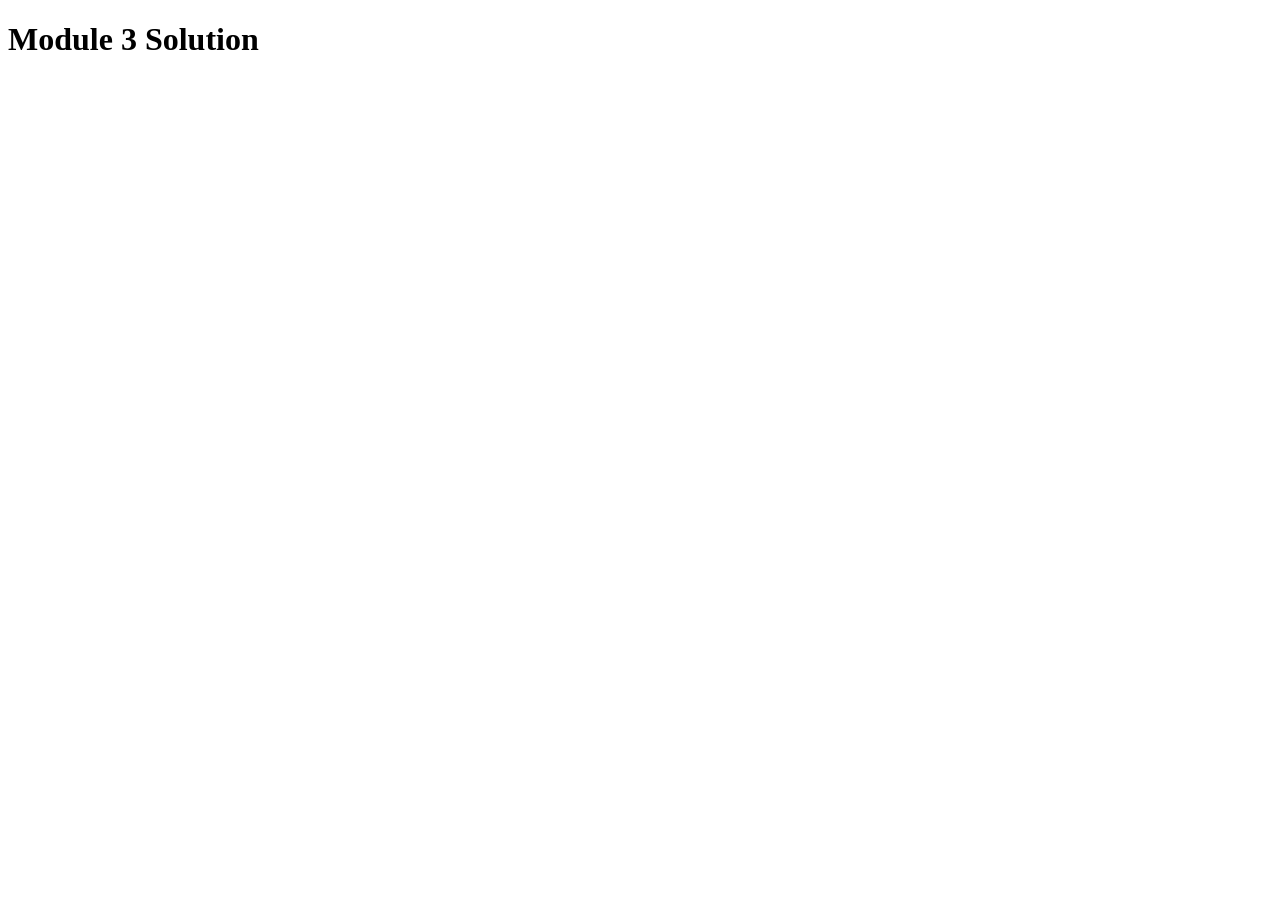
==== module3-solution/index.html @ a7ed5586 "Add initial HTML structure for Module 3 Solution" ====
<!DOCTYPE html>
<html lang="en">
<head>
    <meta charset="UTF-8">
    <meta name="viewport" content="width=device-width, initial-scale=1.0">
    <title>Module 3 Solution</title>
</head>
<body>
    <h1>Module 3 Solution</h1>
</body>
</html>
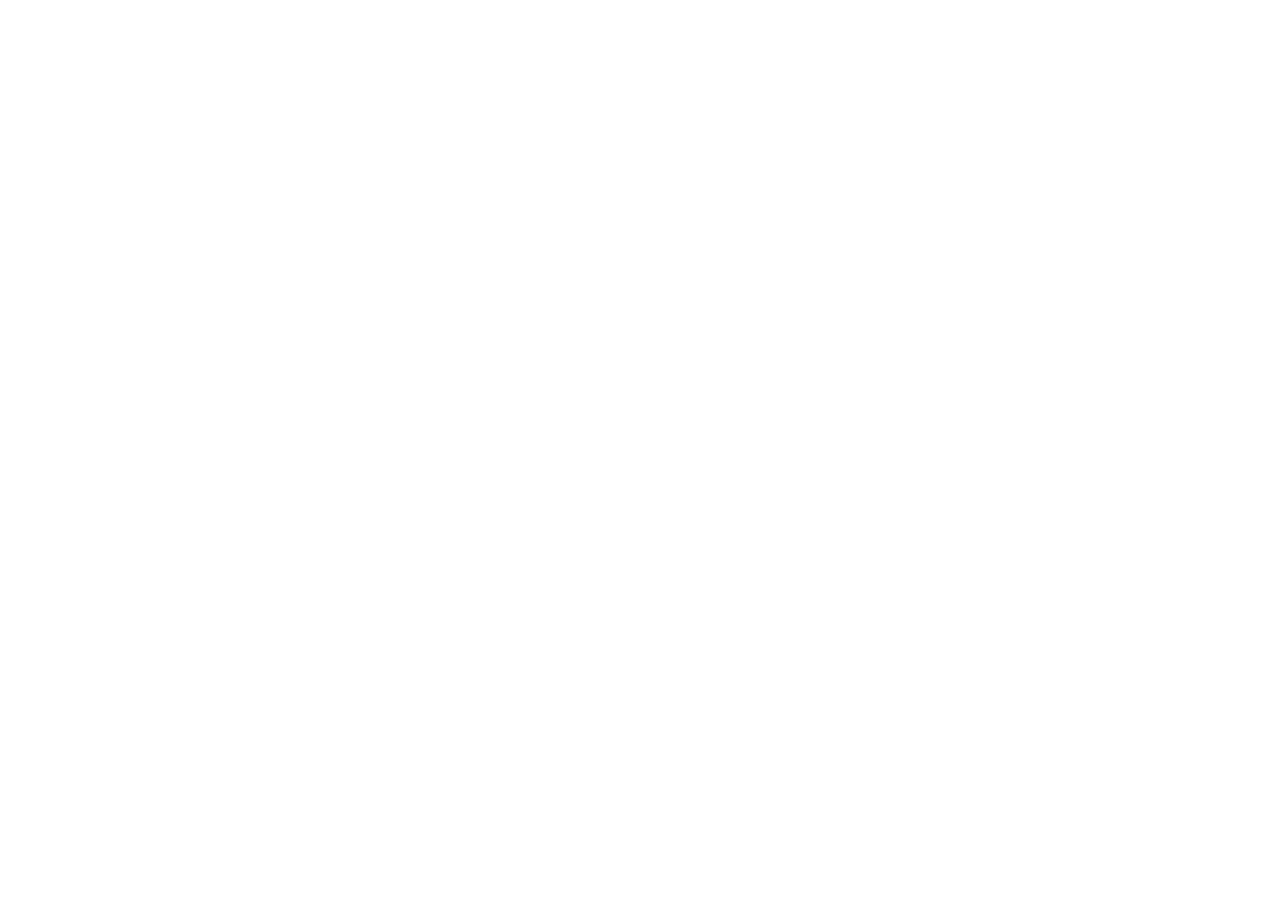
==== commit 4f309b3f: "Update title and viewport in index.html" ====
--- a/module3-solution/index.html
+++ b/module3-solution/index.html
@@ -2,10 +2,22 @@
 <html lang="en">
 <head>
     <meta charset="UTF-8">
-    <meta name="viewport" content="width=device-width, initial-scale=1.0">
-    <title>Module 3 Solution</title>
+    <meta name="viewport" content="width=device-width, initial-scale=1">
+    <title>Our Menu</title>
+
+    <!-- Bootstrap CSS -->
+    <link rel="stylesheet"
+          href="https://maxcdn.bootstrapcdn.com/bootstrap/3.3.7/css/bootstrap.min.css">
+
+    <!-- Your CSS -->
+    <link rel="stylesheet" href="css/style.css">
 </head>
 <body>
-    <h1>Module 3 Solution</h1>
+
+    <!-- We will build the navbar and menu here -->
+
+    <!-- Bootstrap JavaScript dependencies -->
+    <script src="https://ajax.googleapis.com/ajax/libs/jquery/1.12.4/jquery.min.js"></script>
+    <script src="https://maxcdn.bootstrapcdn.com/bootstrap/3.3.7/js/bootstrap.min.js"></script>
 </body>
 </html>
--- a/module3-solution/css/style.css
+++ b/module3-solution/css/style.css
@@ -0,0 +1 @@
+/* Module 3 Solution */
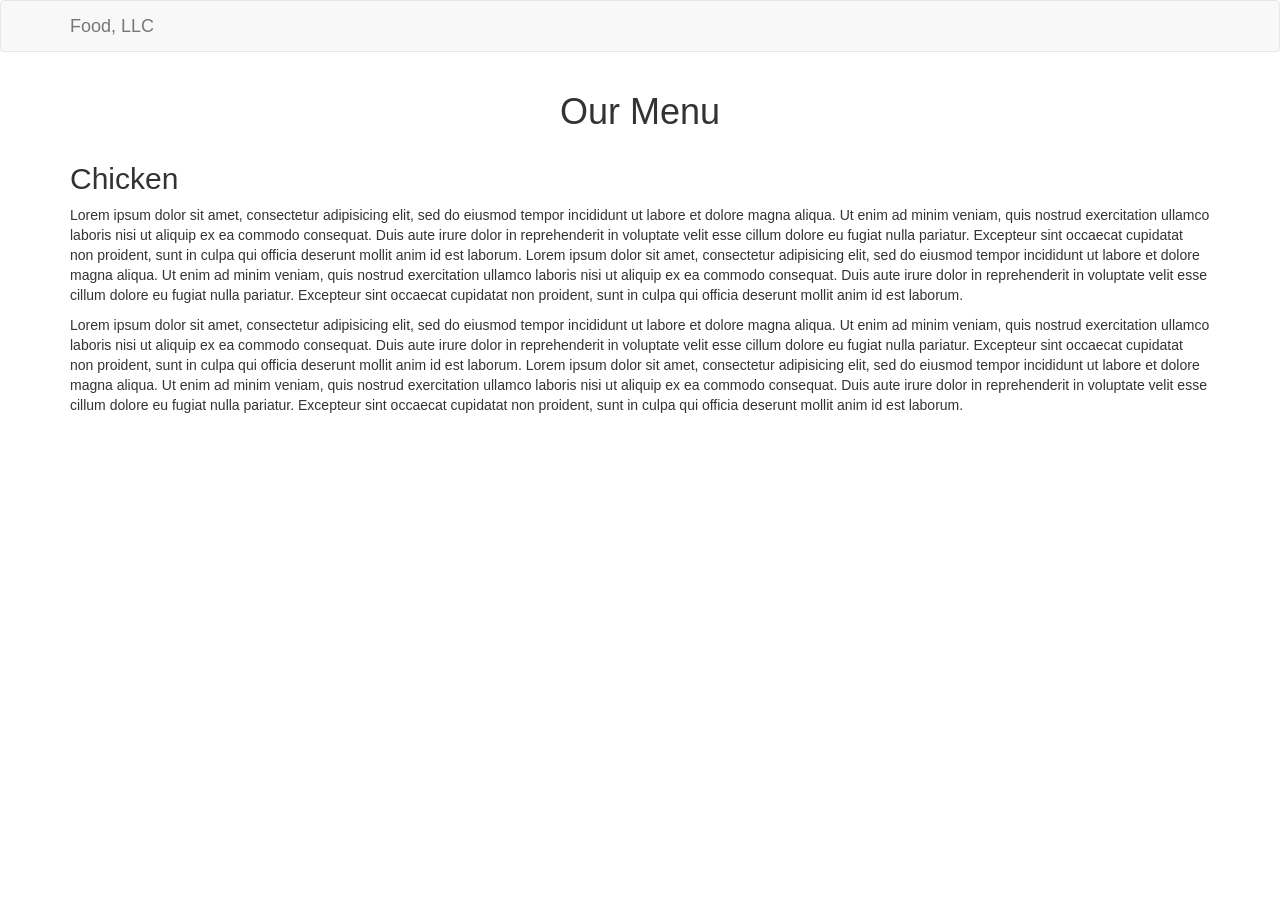
==== commit 1ae52996: "Refactor index.html for improved structure and content" ====
--- a/module3-solution/index.html
+++ b/module3-solution/index.html
@@ -1,23 +1,66 @@
-<!DOCTYPE html>
+<!doctype html>
 <html lang="en">
 <head>
-    <meta charset="UTF-8">
-    <meta name="viewport" content="width=device-width, initial-scale=1">
-    <title>Our Menu</title>
-
-    <!-- Bootstrap CSS -->
-    <link rel="stylesheet"
-          href="https://maxcdn.bootstrapcdn.com/bootstrap/3.3.7/css/bootstrap.min.css">
-
-    <!-- Your CSS -->
-    <link rel="stylesheet" href="css/style.css">
+  <meta charset="utf-8">
+  <meta http-equiv="X-UA-Compatible" content="IE=edge">
+  <meta name="viewport" content="width=device-width, initial-scale=1">
+  <title>Food, LLC</title>
+  
+  <!-- Bootstrap CSS CDN -->
+  <link rel="stylesheet" href="https://maxcdn.bootstrapcdn.com/bootstrap/3.3.7/css/bootstrap.min.css">
+  
+  <!-- Custom CSS -->
+  <link rel="stylesheet" href="css/style.css">
 </head>
 <body>
 
-    <!-- We will build the navbar and menu here -->
+  <!-- Navbar -->
+  <nav id="header-nav" class="navbar navbar-default">
+    <div class="container">
+      <div class="navbar-header">
+        
+        <!-- Brand Name -->
+        <a href="index.html" class="navbar-brand">Food, LLC</a>
 
-    <!-- Bootstrap JavaScript dependencies -->
-    <script src="https://ajax.googleapis.com/ajax/libs/jquery/1.12.4/jquery.min.js"></script>
-    <script src="https://maxcdn.bootstrapcdn.com/bootstrap/3.3.7/js/bootstrap.min.js"></script>
+        <!-- Mobile Menu Toggle Button -->
+        <button type="button" class="navbar-toggle collapsed" data-toggle="collapse" data-target="#collapsable-nav" aria-expanded="false">
+          <span class="sr-only">Toggle navigation</span>
+          <span class="icon-bar"></span>
+          <span class="icon-bar"></span>
+          <span class="icon-bar"></span>
+        </button>
+        
+      </div>
+
+      <!-- Collapsible Mobile Menu -->
+      <div id="collapsable-nav" class="collapse navbar-collapse">
+        <ul id="nav-list" class="nav navbar-nav navbar-right visible-xs">
+          <li><a href="#chicken">Chicken</a></li>
+          <li><a href="#beef">Beef</a></li>
+          <li><a href="#sushi">Sushi</a></li>
+        </ul>
+      </div><!-- .navbar-collapse -->
+    </div><!-- .container -->
+  </nav><!-- #header-nav -->
+
+  <!-- Page Heading -->
+  <div class="container">
+    <h1 id="menu-heading" class="text-center">Our Menu</h1>
+
+    <!-- Single Tall Section with Grid -->
+    <div class="row">
+      <div class="col-xs-12">
+        <section id="menu-section">
+          <h2>Chicken</h2>
+          <p>Lorem ipsum dolor sit amet, consectetur adipisicing elit, sed do eiusmod tempor incididunt ut labore et dolore magna aliqua. Ut enim ad minim veniam, quis nostrud exercitation ullamco laboris nisi ut aliquip ex ea commodo consequat. Duis aute irure dolor in reprehenderit in voluptate velit esse cillum dolore eu fugiat nulla pariatur. Excepteur sint occaecat cupidatat non proident, sunt in culpa qui officia deserunt mollit anim id est laborum. Lorem ipsum dolor sit amet, consectetur adipisicing elit, sed do eiusmod tempor incididunt ut labore et dolore magna aliqua. Ut enim ad minim veniam, quis nostrud exercitation ullamco laboris nisi ut aliquip ex ea commodo consequat. Duis aute irure dolor in reprehenderit in voluptate velit esse cillum dolore eu fugiat nulla pariatur. Excepteur sint occaecat cupidatat non proident, sunt in culpa qui officia deserunt mollit anim id est laborum.</p>
+          <p>Lorem ipsum dolor sit amet, consectetur adipisicing elit, sed do eiusmod tempor incididunt ut labore et dolore magna aliqua. Ut enim ad minim veniam, quis nostrud exercitation ullamco laboris nisi ut aliquip ex ea commodo consequat. Duis aute irure dolor in reprehenderit in voluptate velit esse cillum dolore eu fugiat nulla pariatur. Excepteur sint occaecat cupidatat non proident, sunt in culpa qui officia deserunt mollit anim id est laborum. Lorem ipsum dolor sit amet, consectetur adipisicing elit, sed do eiusmod tempor incididunt ut labore et dolore magna aliqua. Ut enim ad minim veniam, quis nostrud exercitation ullamco laboris nisi ut aliquip ex ea commodo consequat. Duis aute irure dolor in reprehenderit in voluptate velit esse cillum dolore eu fugiat nulla pariatur. Excepteur sint occaecat cupidatat non proident, sunt in culpa qui officia deserunt mollit anim id est laborum.</p>
+        </section>
+      </div>
+    </div>
+  </div><!-- .container -->
+
+  <!-- JavaScript Libraries (jQuery and Bootstrap JS required for mobile dropdown) -->
+  <script src="https://ajax.googleapis.com/ajax/libs/jquery/1.12.4/jquery.min.js"></script>
+  <script src="https://maxcdn.bootstrapcdn.com/bootstrap/3.3.7/js/bootstrap.min.js"></script>
 </body>
 </html>
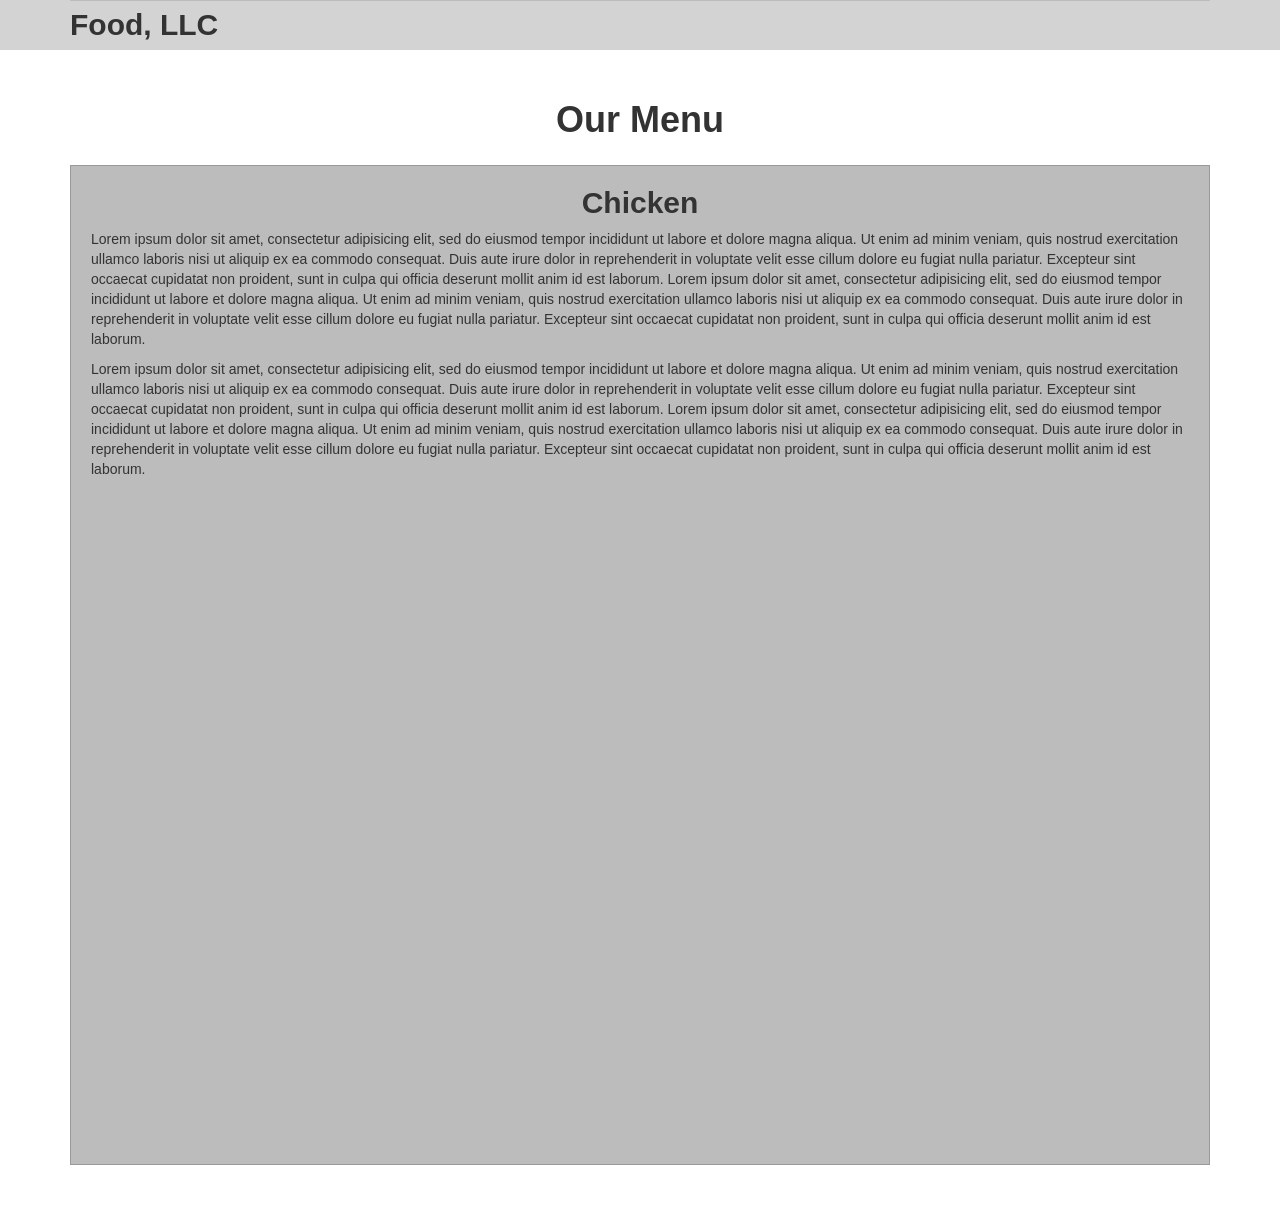
==== commit 61968ab5: "Fix doctype declaration in index.html" ====
--- a/module3-solution/index.html
+++ b/module3-solution/index.html
@@ -1,4 +1,4 @@
-<!doctype html>
+<!DOCTYPE html>
 <html lang="en">
 <head>
   <meta charset="utf-8">
--- a/module3-solution/css/style.css
+++ b/module3-solution/css/style.css
@@ -1 +1,73 @@
-/* Module 3 Solution */
+/* Base Styles */
+body {
+  font-family: 'Oxygen', sans-serif;
+  background-color: #fff;
+  color: #333;
+}
+
+/* Navbar styling */
+.navbar-default {
+  background-color: #d3d3d3;
+  border: none;
+  border-radius: 0;
+  margin-bottom: 30px;
+}
+
+.navbar-brand {
+  font-size: 30px;
+  color: #333 !important;
+  font-weight: bold;
+}
+
+/* Navbar toggle button styling */
+.navbar-default .navbar-toggle {
+  border-color: #333;
+}
+
+.navbar-default .navbar-toggle:hover,
+.navbar-default .navbar-toggle:focus {
+  background-color: #bcbcbc;
+}
+
+.navbar-default .navbar-toggle .icon-bar {
+  background-color: #333;
+}
+
+/* Mobile Dropdown menu styling */
+#collapsable-nav {
+  background-color: #d3d3d3;
+  border-top: 1px solid #bcbcbc;
+}
+
+#collapsable-nav ul li a {
+  color: #333;
+  text-align: center;
+  font-size: 18px;
+  border-bottom: 1px solid #bcbcbc;
+}
+
+#collapsable-nav ul li a:hover {
+  background-color: #bcbcbc;
+  color: #000;
+}
+
+/* Page Heading styling */
+#menu-heading {
+  font-weight: bold;
+  margin-bottom: 25px;
+}
+
+/* Really Tall Section styling */
+#menu-section {
+  background-color: #bcbcbc;
+  border: 1px solid #999;
+  padding: 20px;
+  margin-bottom: 50px;
+  min-height: 1000px;
+}
+
+#menu-section h2 {
+  text-align: center;
+  margin-top: 0;
+  font-weight: bold;
+}
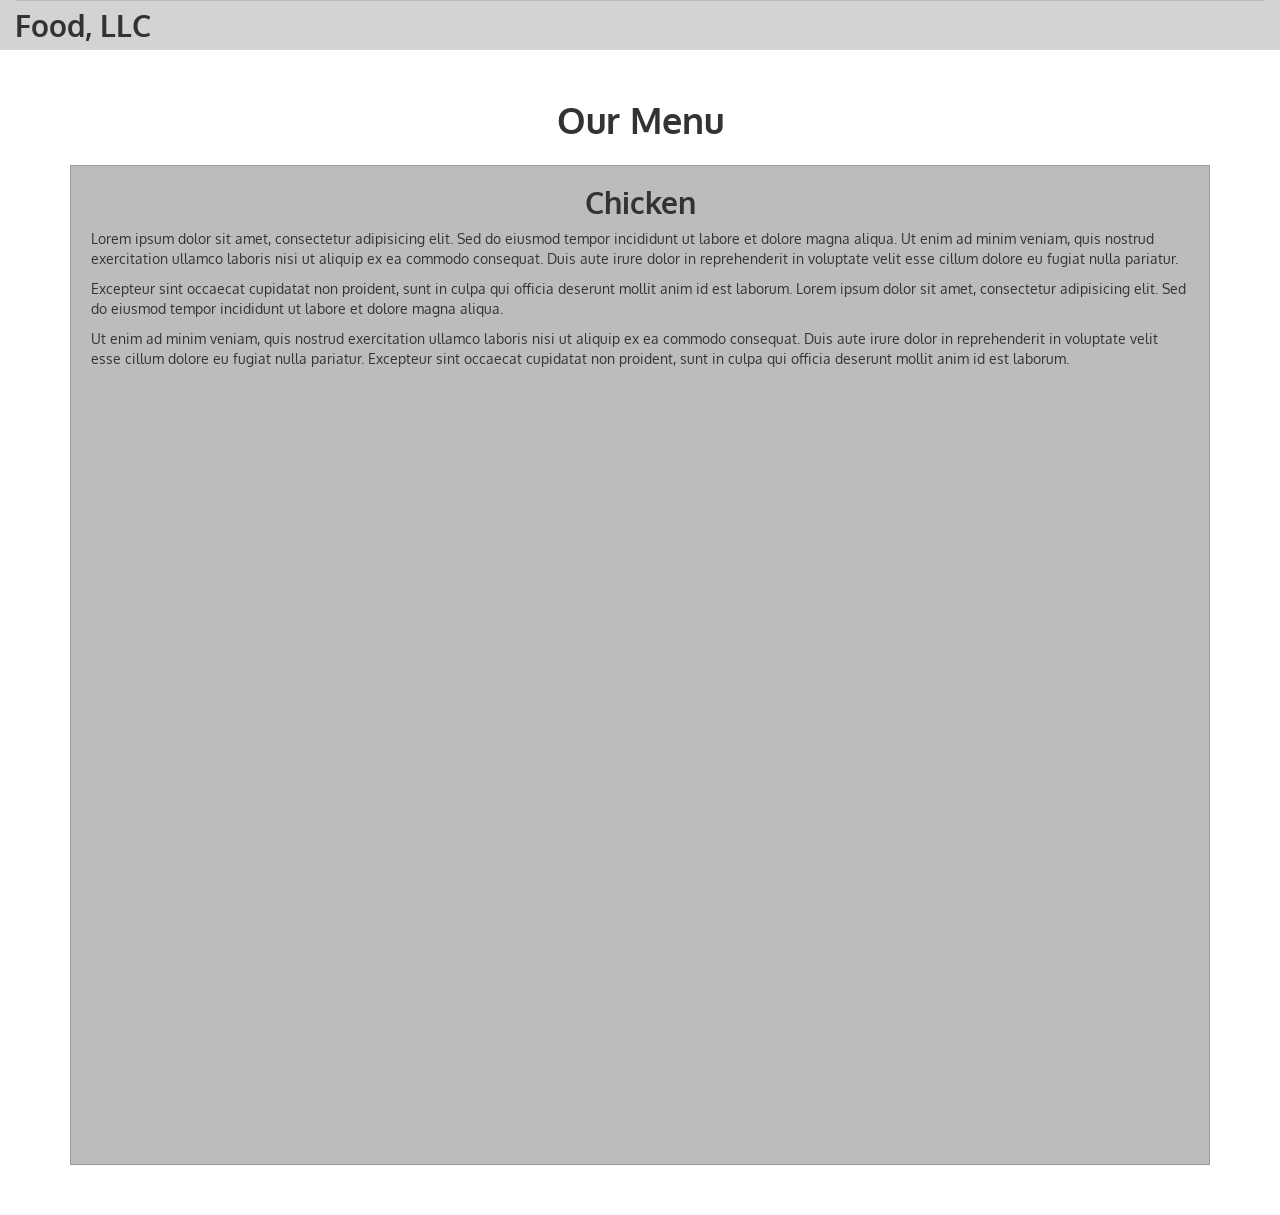
==== commit 4958ea53: "Refactor HTML structure and improve navbar layout" ====
--- a/module3-solution/index.html
+++ b/module3-solution/index.html
@@ -1,66 +1,118 @@
+
 <!DOCTYPE html>
 <html lang="en">
 <head>
   <meta charset="utf-8">
   <meta http-equiv="X-UA-Compatible" content="IE=edge">
   <meta name="viewport" content="width=device-width, initial-scale=1">
+
   <title>Food, LLC</title>
-  
-  <!-- Bootstrap CSS CDN -->
-  <link rel="stylesheet" href="https://maxcdn.bootstrapcdn.com/bootstrap/3.3.7/css/bootstrap.min.css">
-  
+
+  <!-- Google Fonts -->
+  <link href="https://fonts.googleapis.com/css?family=Oxygen:400,700"
+        rel="stylesheet">
+
+  <!-- Bootstrap 3 CSS -->
+  <link rel="stylesheet"
+        href="https://maxcdn.bootstrapcdn.com/bootstrap/3.3.7/css/bootstrap.min.css">
+
   <!-- Custom CSS -->
   <link rel="stylesheet" href="css/style.css">
 </head>
 <body>
 
   <!-- Navbar -->
-  <nav id="header-nav" class="navbar navbar-default">
-    <div class="container">
-      <div class="navbar-header">
-        
-        <!-- Brand Name -->
-        <a href="index.html" class="navbar-brand">Food, LLC</a>
+  <header>
+    <nav id="header-nav" class="navbar navbar-default">
+      <div class="container-fluid">
 
-        <!-- Mobile Menu Toggle Button -->
-        <button type="button" class="navbar-toggle collapsed" data-toggle="collapse" data-target="#collapsable-nav" aria-expanded="false">
-          <span class="sr-only">Toggle navigation</span>
-          <span class="icon-bar"></span>
-          <span class="icon-bar"></span>
-          <span class="icon-bar"></span>
-        </button>
-        
+        <div class="navbar-header">
+
+          <!-- Company Name -->
+          <a href="index.html" class="navbar-brand">
+            Food, LLC
+          </a>
+
+          <!-- Mobile Menu Button -->
+          <button type="button"
+                  class="navbar-toggle collapsed"
+                  data-toggle="collapse"
+                  data-target="#collapsable-nav"
+                  aria-expanded="false"
+                  aria-controls="collapsable-nav">
+            <span class="sr-only">Toggle navigation</span>
+            <span class="icon-bar"></span>
+            <span class="icon-bar"></span>
+            <span class="icon-bar"></span>
+          </button>
+
+        </div>
+
+        <!-- Mobile Dropdown Menu -->
+        <div id="collapsable-nav"
+             class="collapse navbar-collapse">
+          <ul id="nav-list"
+              class="nav navbar-nav visible-xs">
+            <li><a href="#chicken">Chicken</a></li>
+            <li><a href="#beef">Beef</a></li>
+            <li><a href="#sushi">Sushi</a></li>
+          </ul>
+        </div>
+
       </div>
+    </nav>
+  </header>
 
-      <!-- Collapsible Mobile Menu -->
-      <div id="collapsable-nav" class="collapse navbar-collapse">
-        <ul id="nav-list" class="nav navbar-nav navbar-right visible-xs">
-          <li><a href="#chicken">Chicken</a></li>
-          <li><a href="#beef">Beef</a></li>
-          <li><a href="#sushi">Sushi</a></li>
-        </ul>
-      </div><!-- .navbar-collapse -->
-    </div><!-- .container -->
-  </nav><!-- #header-nav -->
+  <!-- Main Content -->
+  <main class="container">
 
-  <!-- Page Heading -->
-  <div class="container">
-    <h1 id="menu-heading" class="text-center">Our Menu</h1>
+    <h1 id="menu-heading" class="text-center">
+      Our Menu
+    </h1>
 
-    <!-- Single Tall Section with Grid -->
+    <!-- Responsive Grid -->
     <div class="row">
       <div class="col-xs-12">
+
         <section id="menu-section">
-          <h2>Chicken</h2>
-          <p>Lorem ipsum dolor sit amet, consectetur adipisicing elit, sed do eiusmod tempor incididunt ut labore et dolore magna aliqua. Ut enim ad minim veniam, quis nostrud exercitation ullamco laboris nisi ut aliquip ex ea commodo consequat. Duis aute irure dolor in reprehenderit in voluptate velit esse cillum dolore eu fugiat nulla pariatur. Excepteur sint occaecat cupidatat non proident, sunt in culpa qui officia deserunt mollit anim id est laborum. Lorem ipsum dolor sit amet, consectetur adipisicing elit, sed do eiusmod tempor incididunt ut labore et dolore magna aliqua. Ut enim ad minim veniam, quis nostrud exercitation ullamco laboris nisi ut aliquip ex ea commodo consequat. Duis aute irure dolor in reprehenderit in voluptate velit esse cillum dolore eu fugiat nulla pariatur. Excepteur sint occaecat cupidatat non proident, sunt in culpa qui officia deserunt mollit anim id est laborum.</p>
-          <p>Lorem ipsum dolor sit amet, consectetur adipisicing elit, sed do eiusmod tempor incididunt ut labore et dolore magna aliqua. Ut enim ad minim veniam, quis nostrud exercitation ullamco laboris nisi ut aliquip ex ea commodo consequat. Duis aute irure dolor in reprehenderit in voluptate velit esse cillum dolore eu fugiat nulla pariatur. Excepteur sint occaecat cupidatat non proident, sunt in culpa qui officia deserunt mollit anim id est laborum. Lorem ipsum dolor sit amet, consectetur adipisicing elit, sed do eiusmod tempor incididunt ut labore et dolore magna aliqua. Ut enim ad minim veniam, quis nostrud exercitation ullamco laboris nisi ut aliquip ex ea commodo consequat. Duis aute irure dolor in reprehenderit in voluptate velit esse cillum dolore eu fugiat nulla pariatur. Excepteur sint occaecat cupidatat non proident, sunt in culpa qui officia deserunt mollit anim id est laborum.</p>
+
+          <h2 id="chicken">Chicken</h2>
+
+          <p>
+            Lorem ipsum dolor sit amet, consectetur adipisicing elit.
+            Sed do eiusmod tempor incididunt ut labore et dolore magna
+            aliqua. Ut enim ad minim veniam, quis nostrud exercitation
+            ullamco laboris nisi ut aliquip ex ea commodo consequat.
+            Duis aute irure dolor in reprehenderit in voluptate velit
+            esse cillum dolore eu fugiat nulla pariatur.
+          </p>
+
+          <p>
+            Excepteur sint occaecat cupidatat non proident, sunt in culpa
+            qui officia deserunt mollit anim id est laborum. Lorem ipsum
+            dolor sit amet, consectetur adipisicing elit. Sed do eiusmod
+            tempor incididunt ut labore et dolore magna aliqua.
+          </p>
+
+          <p>
+            Ut enim ad minim veniam, quis nostrud exercitation ullamco
+            laboris nisi ut aliquip ex ea commodo consequat. Duis aute
+            irure dolor in reprehenderit in voluptate velit esse cillum
+            dolore eu fugiat nulla pariatur. Excepteur sint occaecat
+            cupidatat non proident, sunt in culpa qui officia deserunt
+            mollit anim id est laborum.
+          </p>
+
         </section>
+
       </div>
     </div>
-  </div><!-- .container -->
 
-  <!-- JavaScript Libraries (jQuery and Bootstrap JS required for mobile dropdown) -->
+  </main>
+
+  <!-- JavaScript: jQuery must load before Bootstrap -->
   <script src="https://ajax.googleapis.com/ajax/libs/jquery/1.12.4/jquery.min.js"></script>
   <script src="https://maxcdn.bootstrapcdn.com/bootstrap/3.3.7/js/bootstrap.min.js"></script>
+
 </body>
 </html>
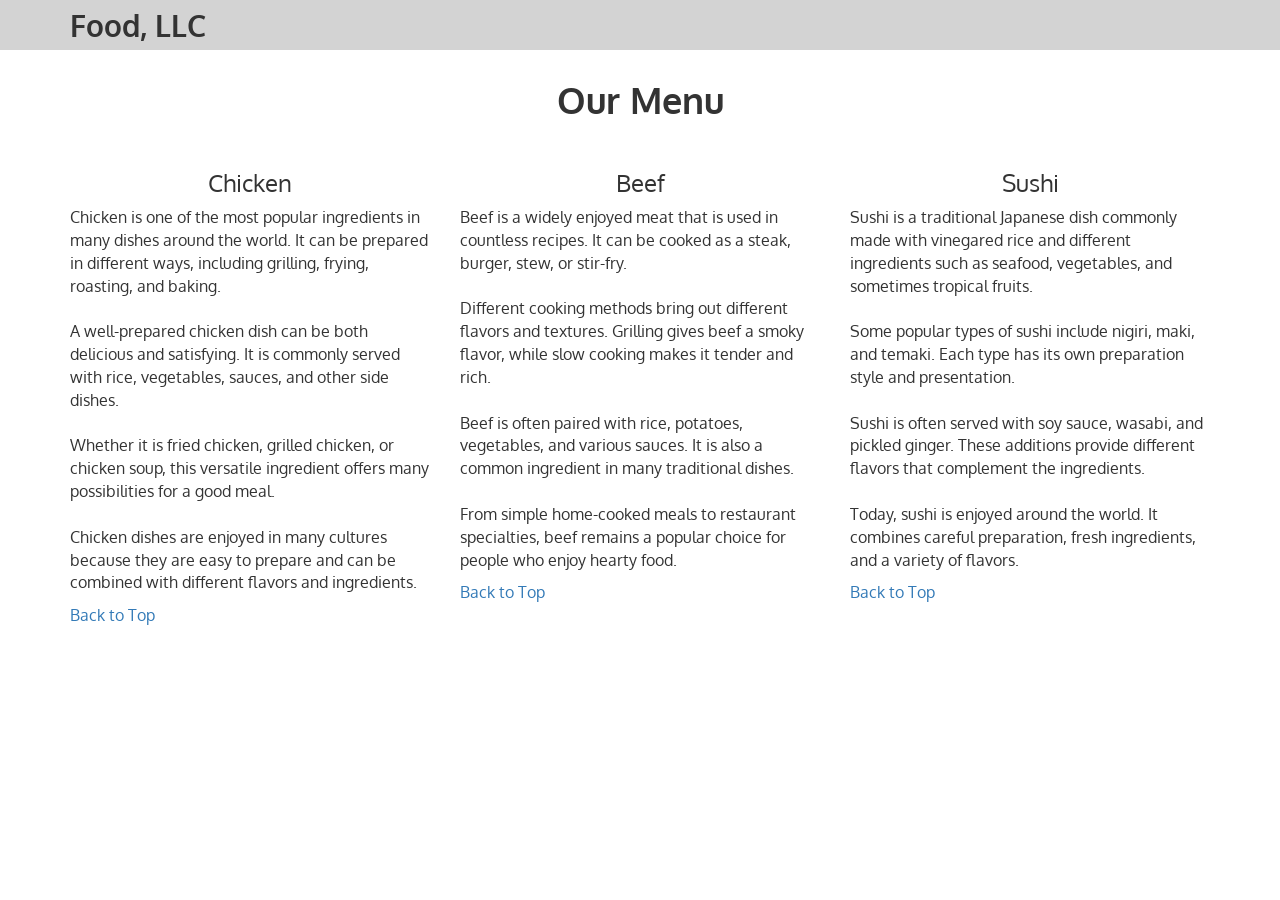
==== commit e154e63f: "Update index.html with new meta and title elements" ====
--- a/module3-solution/index.html
+++ b/module3-solution/index.html
@@ -1,118 +1,224 @@
-
 <!DOCTYPE html>
 <html lang="en">
 <head>
-  <meta charset="utf-8">
-  <meta http-equiv="X-UA-Compatible" content="IE=edge">
-  <meta name="viewport" content="width=device-width, initial-scale=1">
-
-  <title>Food, LLC</title>
-
-  <!-- Google Fonts -->
-  <link href="https://fonts.googleapis.com/css?family=Oxygen:400,700"
-        rel="stylesheet">
-
-  <!-- Bootstrap 3 CSS -->
-  <link rel="stylesheet"
-        href="https://maxcdn.bootstrapcdn.com/bootstrap/3.3.7/css/bootstrap.min.css">
-
-  <!-- Custom CSS -->
-  <link rel="stylesheet" href="css/style.css">
+    <meta charset="UTF-8">
+    <meta name="viewport" content="width=device-width, initial-scale=1">
+
+    <title>Food, LLC - Our Menu</title>
+
+    <!-- Bootstrap CSS -->
+    <link
+        rel="stylesheet"
+        href="https://maxcdn.bootstrapcdn.com/bootstrap/3.3.7/css/bootstrap.min.css"
+    >
+
+    <!-- Google Font -->
+    <link
+        href="https://fonts.googleapis.com/css?family=Oxygen:400,700"
+        rel="stylesheet"
+    >
+
+    <!-- Custom CSS -->
+    <link rel="stylesheet" href="css/style.css">
 </head>
+
 <body>
 
-  <!-- Navbar -->
-  <header>
-    <nav id="header-nav" class="navbar navbar-default">
-      <div class="container-fluid">
-
-        <div class="navbar-header">
-
-          <!-- Company Name -->
-          <a href="index.html" class="navbar-brand">
-            Food, LLC
-          </a>
-
-          <!-- Mobile Menu Button -->
-          <button type="button"
-                  class="navbar-toggle collapsed"
-                  data-toggle="collapse"
-                  data-target="#collapsable-nav"
-                  aria-expanded="false"
-                  aria-controls="collapsable-nav">
-            <span class="sr-only">Toggle navigation</span>
-            <span class="icon-bar"></span>
-            <span class="icon-bar"></span>
-            <span class="icon-bar"></span>
-          </button>
+    <!-- Navbar -->
+    <header>
+        <nav id="header-nav" class="navbar navbar-default">
+            <div class="container">
+
+                <div class="navbar-header">
+
+                    <!-- Mobile Toggle Button -->
+                    <button
+                        type="button"
+                        class="navbar-toggle collapsed visible-xs"
+                        data-toggle="collapse"
+                        data-target="#collapsable-nav"
+                        aria-expanded="false"
+                        aria-controls="collapsable-nav"
+                    >
+                        <span class="sr-only">Toggle navigation</span>
+                        <span class="icon-bar"></span>
+                        <span class="icon-bar"></span>
+                        <span class="icon-bar"></span>
+                    </button>
+
+                    <!-- Brand -->
+                    <a href="index.html" class="navbar-brand">
+                        <span>Food, LLC</span>
+                    </a>
+
+                </div>
+
+                <!-- Mobile Dropdown Menu -->
+                <div
+                    id="collapsable-nav"
+                    class="collapse navbar-collapse"
+                >
+                    <ul id="nav-list" class="nav navbar-nav navbar-right">
+
+                        <li class="visible-xs">
+                            <a href="#chicken">Chicken</a>
+                        </li>
+
+                        <li class="visible-xs">
+                            <a href="#beef">Beef</a>
+                        </li>
+
+                        <li class="visible-xs">
+                            <a href="#sushi">Sushi</a>
+                        </li>
+
+                    </ul>
+                </div>
+
+            </div>
+        </nav>
+    </header>
+
+    <!-- Main Content -->
+    <main class="container">
+
+        <!-- Page Heading -->
+        <h1 id="menu-heading" class="text-center">
+            Our Menu
+        </h1>
+
+        <div class="row">
+
+            <!-- Chicken Section -->
+            <div class="col-xs-12 col-sm-6 col-md-4">
+                <section id="chicken" class="menu-section">
+
+                    <h3 id="chicken-title" class="text-center">
+                        Chicken
+                    </h3>
+
+                    <p>
+                        Chicken is one of the most popular ingredients in
+                        many dishes around the world. It can be prepared
+                        in different ways, including grilling, frying,
+                        roasting, and baking.
+
+                        <br><br>
+
+                        A well-prepared chicken dish can be both delicious
+                        and satisfying. It is commonly served with rice,
+                        vegetables, sauces, and other side dishes.
+
+                        <br><br>
+
+                        Whether it is fried chicken, grilled chicken, or
+                        chicken soup, this versatile ingredient offers
+                        many possibilities for a good meal.
+
+                        <br><br>
+
+                        Chicken dishes are enjoyed in many cultures because
+                        they are easy to prepare and can be combined with
+                        different flavors and ingredients.
+                    </p>
+
+                    <a href="#menu-heading" class="back-to-top">
+                        Back to Top
+                    </a>
+
+                </section>
+            </div>
+
+            <!-- Beef Section -->
+            <div class="col-xs-12 col-sm-6 col-md-4">
+                <section id="beef" class="menu-section">
+
+                    <h3 id="beef-title" class="text-center">
+                        Beef
+                    </h3>
+
+                    <p>
+                        Beef is a widely enjoyed meat that is used in
+                        countless recipes. It can be cooked as a steak,
+                        burger, stew, or stir-fry.
+
+                        <br><br>
+
+                        Different cooking methods bring out different
+                        flavors and textures. Grilling gives beef a
+                        smoky flavor, while slow cooking makes it tender
+                        and rich.
+
+                        <br><br>
+
+                        Beef is often paired with rice, potatoes,
+                        vegetables, and various sauces. It is also a
+                        common ingredient in many traditional dishes.
+
+                        <br><br>
+
+                        From simple home-cooked meals to restaurant
+                        specialties, beef remains a popular choice
+                        for people who enjoy hearty food.
+                    </p>
+
+                    <a href="#menu-heading" class="back-to-top">
+                        Back to Top
+                    </a>
+
+                </section>
+            </div>
+
+            <!-- Sushi Section -->
+            <div class="col-xs-12 col-sm-12 col-md-4">
+                <section id="sushi" class="menu-section">
+
+                    <h3 id="sushi-title" class="text-center">
+                        Sushi
+                    </h3>
+
+                    <p>
+                        Sushi is a traditional Japanese dish commonly
+                        made with vinegared rice and different
+                        ingredients such as seafood, vegetables,
+                        and sometimes tropical fruits.
+
+                        <br><br>
+
+                        Some popular types of sushi include nigiri,
+                        maki, and temaki. Each type has its own
+                        preparation style and presentation.
+
+                        <br><br>
+
+                        Sushi is often served with soy sauce,
+                        wasabi, and pickled ginger. These additions
+                        provide different flavors that complement
+                        the ingredients.
+
+                        <br><br>
+
+                        Today, sushi is enjoyed around the world.
+                        It combines careful preparation, fresh
+                        ingredients, and a variety of flavors.
+                    </p>
+
+                    <a href="#menu-heading" class="back-to-top">
+                        Back to Top
+                    </a>
+
+                </section>
+            </div>
 
         </div>
 
-        <!-- Mobile Dropdown Menu -->
-        <div id="collapsable-nav"
-             class="collapse navbar-collapse">
-          <ul id="nav-list"
-              class="nav navbar-nav visible-xs">
-            <li><a href="#chicken">Chicken</a></li>
-            <li><a href="#beef">Beef</a></li>
-            <li><a href="#sushi">Sushi</a></li>
-          </ul>
-        </div>
-
-      </div>
-    </nav>
-  </header>
-
-  <!-- Main Content -->
-  <main class="container">
-
-    <h1 id="menu-heading" class="text-center">
-      Our Menu
-    </h1>
-
-    <!-- Responsive Grid -->
-    <div class="row">
-      <div class="col-xs-12">
-
-        <section id="menu-section">
-
-          <h2 id="chicken">Chicken</h2>
-
-          <p>
-            Lorem ipsum dolor sit amet, consectetur adipisicing elit.
-            Sed do eiusmod tempor incididunt ut labore et dolore magna
-            aliqua. Ut enim ad minim veniam, quis nostrud exercitation
-            ullamco laboris nisi ut aliquip ex ea commodo consequat.
-            Duis aute irure dolor in reprehenderit in voluptate velit
-            esse cillum dolore eu fugiat nulla pariatur.
-          </p>
-
-          <p>
-            Excepteur sint occaecat cupidatat non proident, sunt in culpa
-            qui officia deserunt mollit anim id est laborum. Lorem ipsum
-            dolor sit amet, consectetur adipisicing elit. Sed do eiusmod
-            tempor incididunt ut labore et dolore magna aliqua.
-          </p>
-
-          <p>
-            Ut enim ad minim veniam, quis nostrud exercitation ullamco
-            laboris nisi ut aliquip ex ea commodo consequat. Duis aute
-            irure dolor in reprehenderit in voluptate velit esse cillum
-            dolore eu fugiat nulla pariatur. Excepteur sint occaecat
-            cupidatat non proident, sunt in culpa qui officia deserunt
-            mollit anim id est laborum.
-          </p>
-
-        </section>
-
-      </div>
-    </div>
-
-  </main>
-
-  <!-- JavaScript: jQuery must load before Bootstrap -->
-  <script src="https://ajax.googleapis.com/ajax/libs/jquery/1.12.4/jquery.min.js"></script>
-  <script src="https://maxcdn.bootstrapcdn.com/bootstrap/3.3.7/js/bootstrap.min.js"></script>
+    </main>
+
+    <!-- jQuery -->
+    <script src="https://code.jquery.com/jquery-1.12.4.min.js"></script>
+
+    <!-- Bootstrap JavaScript -->
+    <script src="https://maxcdn.bootstrapcdn.com/bootstrap/3.3.7/js/bootstrap.min.js"></script>
 
 </body>
 </html>
--- a/module3-solution/css/style.css
+++ b/module3-solution/css/style.css
@@ -1,11 +1,19 @@
-/* Base Styles */
+
+/* =========================
+   Base Styles
+   ========================= */
+
 body {
   font-family: 'Oxygen', sans-serif;
+  font-size: 16px;
+  color: #333;
   background-color: #fff;
-  color: #333;
 }
 
-/* Navbar styling */
+/* =========================
+   Navbar
+   ========================= */
+
 .navbar-default {
   background-color: #d3d3d3;
   border: none;
@@ -14,14 +22,22 @@
 }
 
 .navbar-brand {
+  height: auto;
+  padding: 15px;
   font-size: 30px;
+  font-weight: 700;
   color: #333 !important;
-  font-weight: bold;
 }
 
-/* Navbar toggle button styling */
+/* Mobile toggle button */
+
 .navbar-default .navbar-toggle {
-  border-color: #333;
+  border: 1px solid #333;
+  margin-top: 12px;
+}
+
+.navbar-default .navbar-toggle .icon-bar {
+  background-color: #333;
 }
 
 .navbar-default .navbar-toggle:hover,
@@ -29,45 +45,118 @@
   background-color: #bcbcbc;
 }
 
-.navbar-default .navbar-toggle .icon-bar {
-  background-color: #333;
+/* =========================
+   Mobile Dropdown
+   ========================= */
+
+#collapsable-nav {
+  background-color: #d3d3d3;
 }
 
-/* Mobile Dropdown menu styling */
-#collapsable-nav {
-  background-color: #d3d3d3;
-  border-top: 1px solid #bcbcbc;
+#nav-list {
+  margin-top: 0;
+  margin-bottom: 0;
 }
 
-#collapsable-nav ul li a {
-  color: #333;
-  text-align: center;
-  font-size: 18px;
+#nav-list li {
   border-bottom: 1px solid #bcbcbc;
 }
 
-#collapsable-nav ul li a:hover {
+#nav-list li:last-child {
+  border-bottom: none;
+}
+
+#nav-list li a {
+  padding: 12px;
+  color: #333;
+  font-size: 18px;
+  text-align: center;
+}
+
+#nav-list li a:hover,
+#nav-list li a:focus {
   background-color: #bcbcbc;
   color: #000;
 }
 
-/* Page Heading styling */
+/* =========================
+   Page Heading
+   ========================= */
+
 #menu-heading {
-  font-weight: bold;
-  margin-bottom: 25px;
+  margin-top: 0;
+  margin-bottom: 30px;
+  font-size: 36px;
+  font-weight: 700;
 }
 
-/* Really Tall Section styling */
+/* =========================
+   Menu Section
+   ========================= */
+
 #menu-section {
+  min-height: 1000px;
+  margin-bottom: 50px;
+  padding: 20px;
   background-color: #bcbcbc;
   border: 1px solid #999;
-  padding: 20px;
-  margin-bottom: 50px;
-  min-height: 1000px;
 }
 
 #menu-section h2 {
+  margin-top: 0;
+  margin-bottom: 20px;
+  font-size: 28px;
+  font-weight: 700;
   text-align: center;
-  margin-top: 0;
-  font-weight: bold;
 }
+
+#menu-section p {
+  margin-bottom: 20px;
+  line-height: 1.6;
+}
+
+/* =========================
+   Desktop and Tablet
+   ========================= */
+
+@media (min-width: 768px) {
+  .navbar-header {
+    float: none;
+  }
+
+  #collapsable-nav {
+    display: none !important;
+  }
+}
+
+/* =========================
+   Mobile
+   ========================= */
+
+@media (max-width: 767px) {
+  .navbar > .container-fluid {
+    padding-right: 15px;
+    padding-left: 15px;
+  }
+
+  #collapsable-nav {
+    margin-right: -15px;
+    margin-left: -15px;
+    padding-right: 0;
+    padding-left: 0;
+    border-top: 1px solid #bcbcbc;
+  }
+
+  #nav-list {
+    padding-right: 0;
+    padding-left: 0;
+  }
+
+  #menu-heading {
+    font-size: 32px;
+  }
+
+  #menu-section {
+    padding: 15px;
+  }
+}
